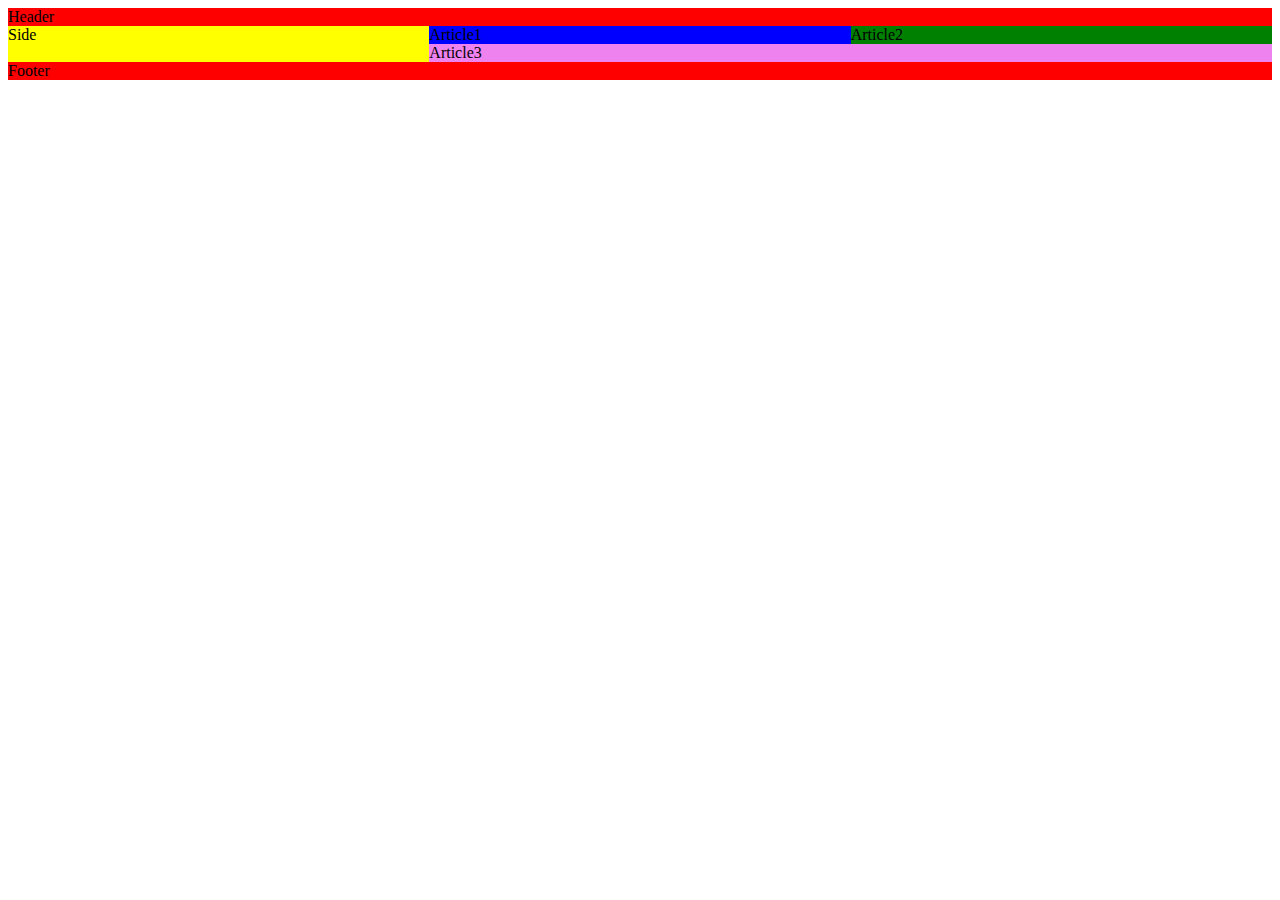
==== grid/index.html @ b07f91bc "grid ver1" ====
<!DOCTYPE html>
<html lang="ko">
  <head>
    <meta charset="UTF-8" />
    <meta http-equiv="X-UA-Compatible" content="IE=edge" />
    <meta name="viewport" content="width=device-width, initial-scale=1.0" />
    <link rel="stylesheet" href="style.css" />
    <title>Grid</title>
  </head>
  <body>
    <div class="wrapper">
      <header>Header</header>
      <section>Side</section>
      <article class="art1">Article1</article>
      <article class="art2">Article2</article>
      <article class="art3">Article3</article>
      <footer>Footer</footer>
    </div>
  </body>
</html>
---- grid/style.css ----
.wrapper{
  display: grid;
  grid-template-columns: repeat(3, 1fr);
}

header{
  background-color:red;
  grid-row: 1;
  grid-column: 1/4;
}

section{
  background-color: yellow;
  grid-row: 2/4;
  grid-column: 1/2;
}

.art1{
  background-color: blue;
  grid-row: 2;
  grid-column: 2/3;
}

.art2{
  background-color: green;
  grid-row: 2;
  grid-column: 3/4;
}

.art3{
  background-color: violet;
  grid-row: 3;
  grid-column: 2/4;
}

footer {
  background-color: red;
  grid-row: 4;
  grid-column: 1/4;
}
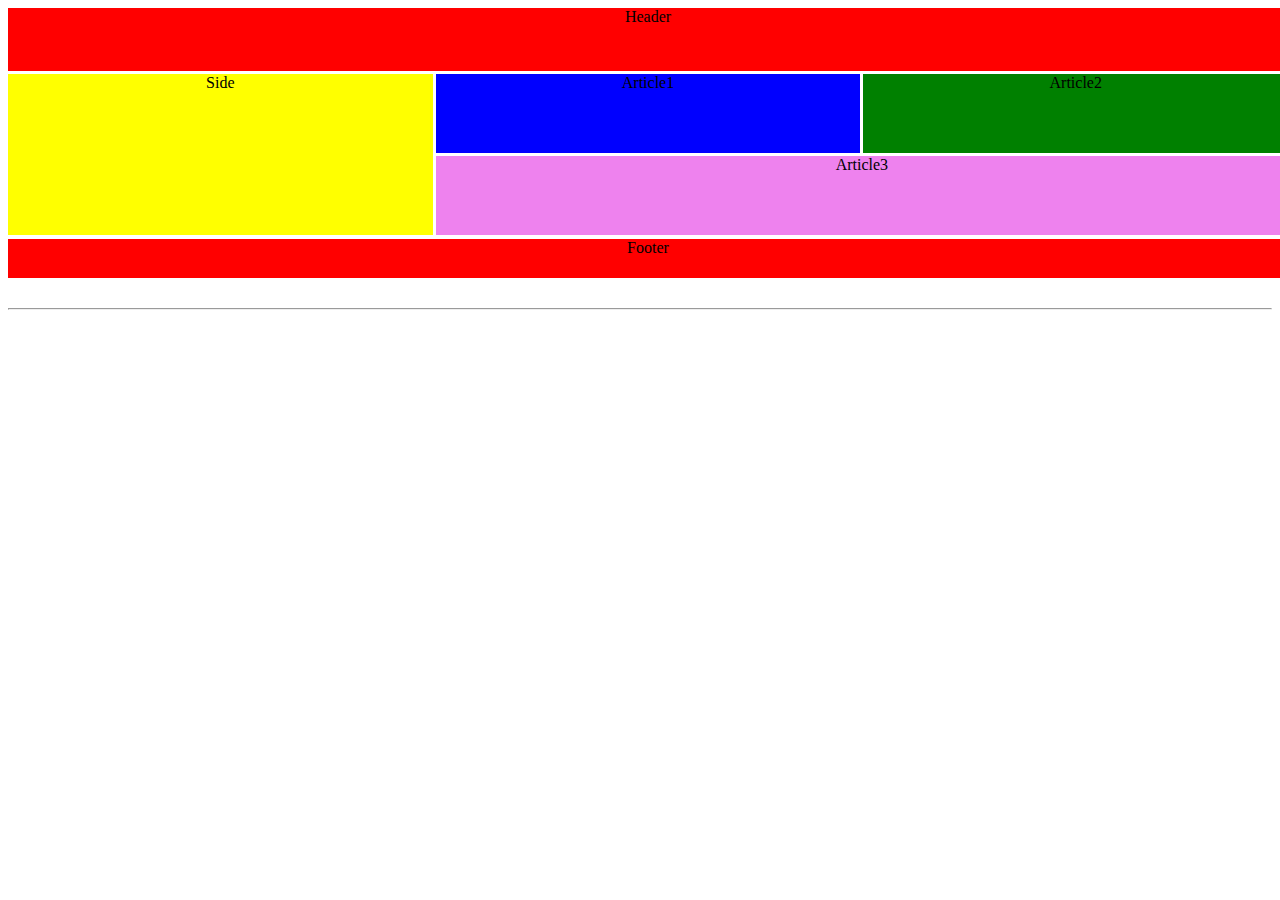
==== commit cd63b55a: "gird 반응형 적용" ====
--- a/grid/index.html
+++ b/grid/index.html
@@ -11,10 +11,14 @@
     <div class="wrapper">
       <header>Header</header>
       <section>Side</section>
-      <article class="art1">Article1</article>
-      <article class="art2">Article2</article>
-      <article class="art3">Article3</article>
+      <article id="art1">Article1</article>
+      <article id="art2">Article2</article>
+      <article id="art3">Article3</article>
       <footer>Footer</footer>
     </div>
+
+    <hr>
+
+
   </body>
 </html>
--- a/grid/style.css
+++ b/grid/style.css
@@ -1,40 +1,64 @@
 .wrapper{
   display: grid;
-  grid-template-columns: repeat(3, 1fr);
+  grid-template-columns: 1fr 1fr 1fr;
+  grid-template-rows: 0.8fr 1fr 1fr 0.5fr;
+  grid-template-areas:
+  "header header header"
+  "section art1 art2"
+  "section art3 art3"
+  "footer footer footer";
+  text-align: center;
+  width: 100vw;
+  height: 30vh;
+  grid-gap: 0.2rem;
+}
+
+hr{
+  margin: 30px 0;
 }
 
 header{
   background-color:red;
-  grid-row: 1;
-  grid-column: 1/4;
+  grid-area: header;
 }
 
 section{
   background-color: yellow;
-  grid-row: 2/4;
-  grid-column: 1/2;
+  grid-area: section;
 }
 
-.art1{
+#art1{
   background-color: blue;
-  grid-row: 2;
-  grid-column: 2/3;
+  grid-area: art1;
 }
 
-.art2{
+#art2{
   background-color: green;
-  grid-row: 2;
-  grid-column: 3/4;
+  grid-area: art2;
 }
 
-.art3{
+#art3{
   background-color: violet;
-  grid-row: 3;
-  grid-column: 2/4;
+  grid-area: art3;
 }
 
 footer {
   background-color: red;
-  grid-row: 4;
-  grid-column: 1/4;
+  grid-area: footer;
+}
+
+@media only screen and (max-width: 550px) {
+  .wrapper{
+    display: grid;
+    grid-template-columns: 1fr;
+    grid-template-rows: 0.8fr 1fr 1fr 1fr 2fr 0.5fr;
+    grid-template-areas:
+    "header"
+    "section"
+    "art1"
+    "art2"
+    "art3"
+    "footer"
+  ;
+  }
 }